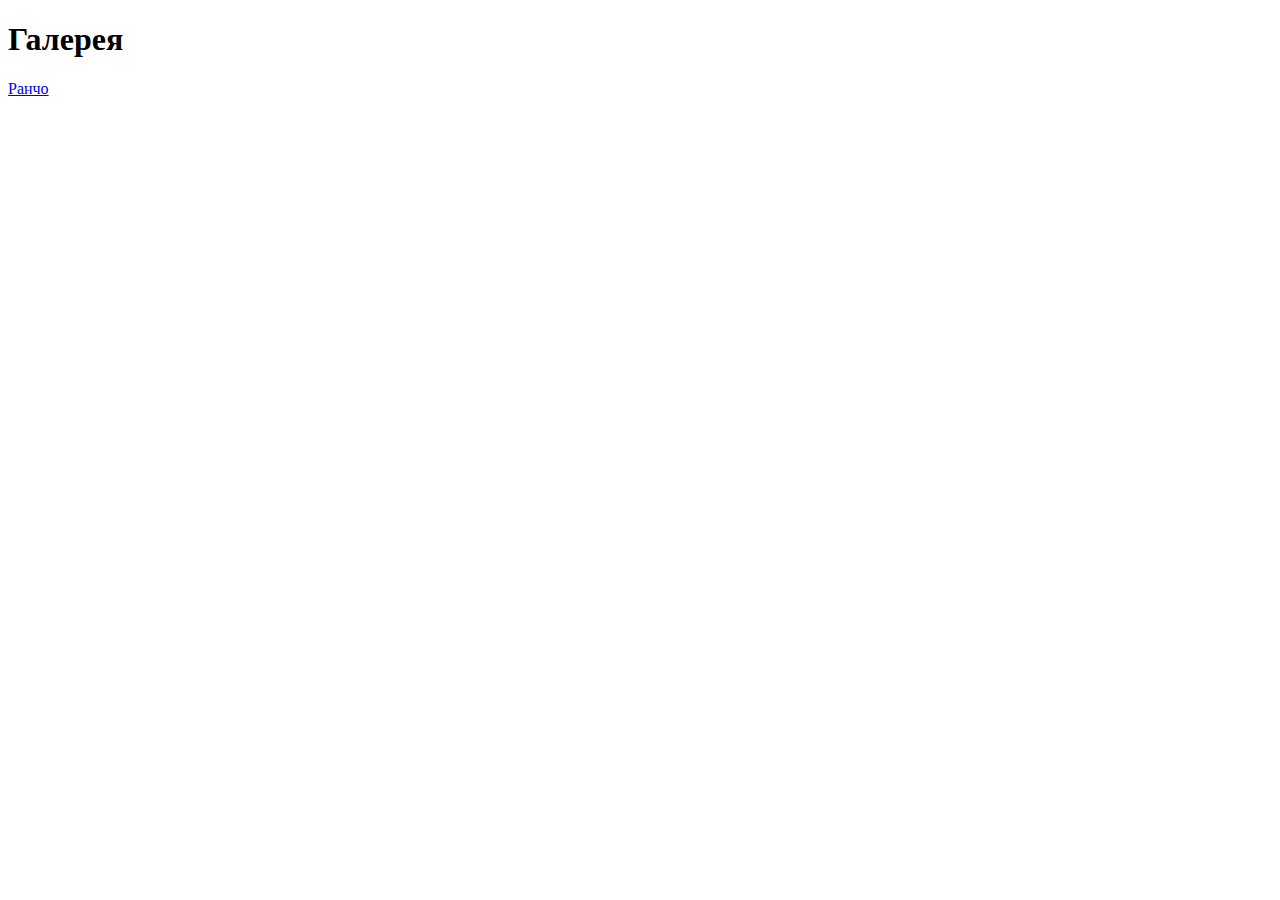
==== gallery.html @ e98c0741 "Sample code" ====
<!DOCTYPE html>
<html lang="en">
<head>
    <meta charset="UTF-8">
    <meta name="viewport" content="width=device-width, initial-scale=1.0">
    <meta http-equiv="X-UA-Compatible" content="ie=edge">
    <title>Gallery HTML</title>
</head>
<body>
    <header>
        <nav>
        <h1>Галерея</h1>
            <a href="index.html">Ранчо<a>
        </nav>
    </header>

</body>
</html>
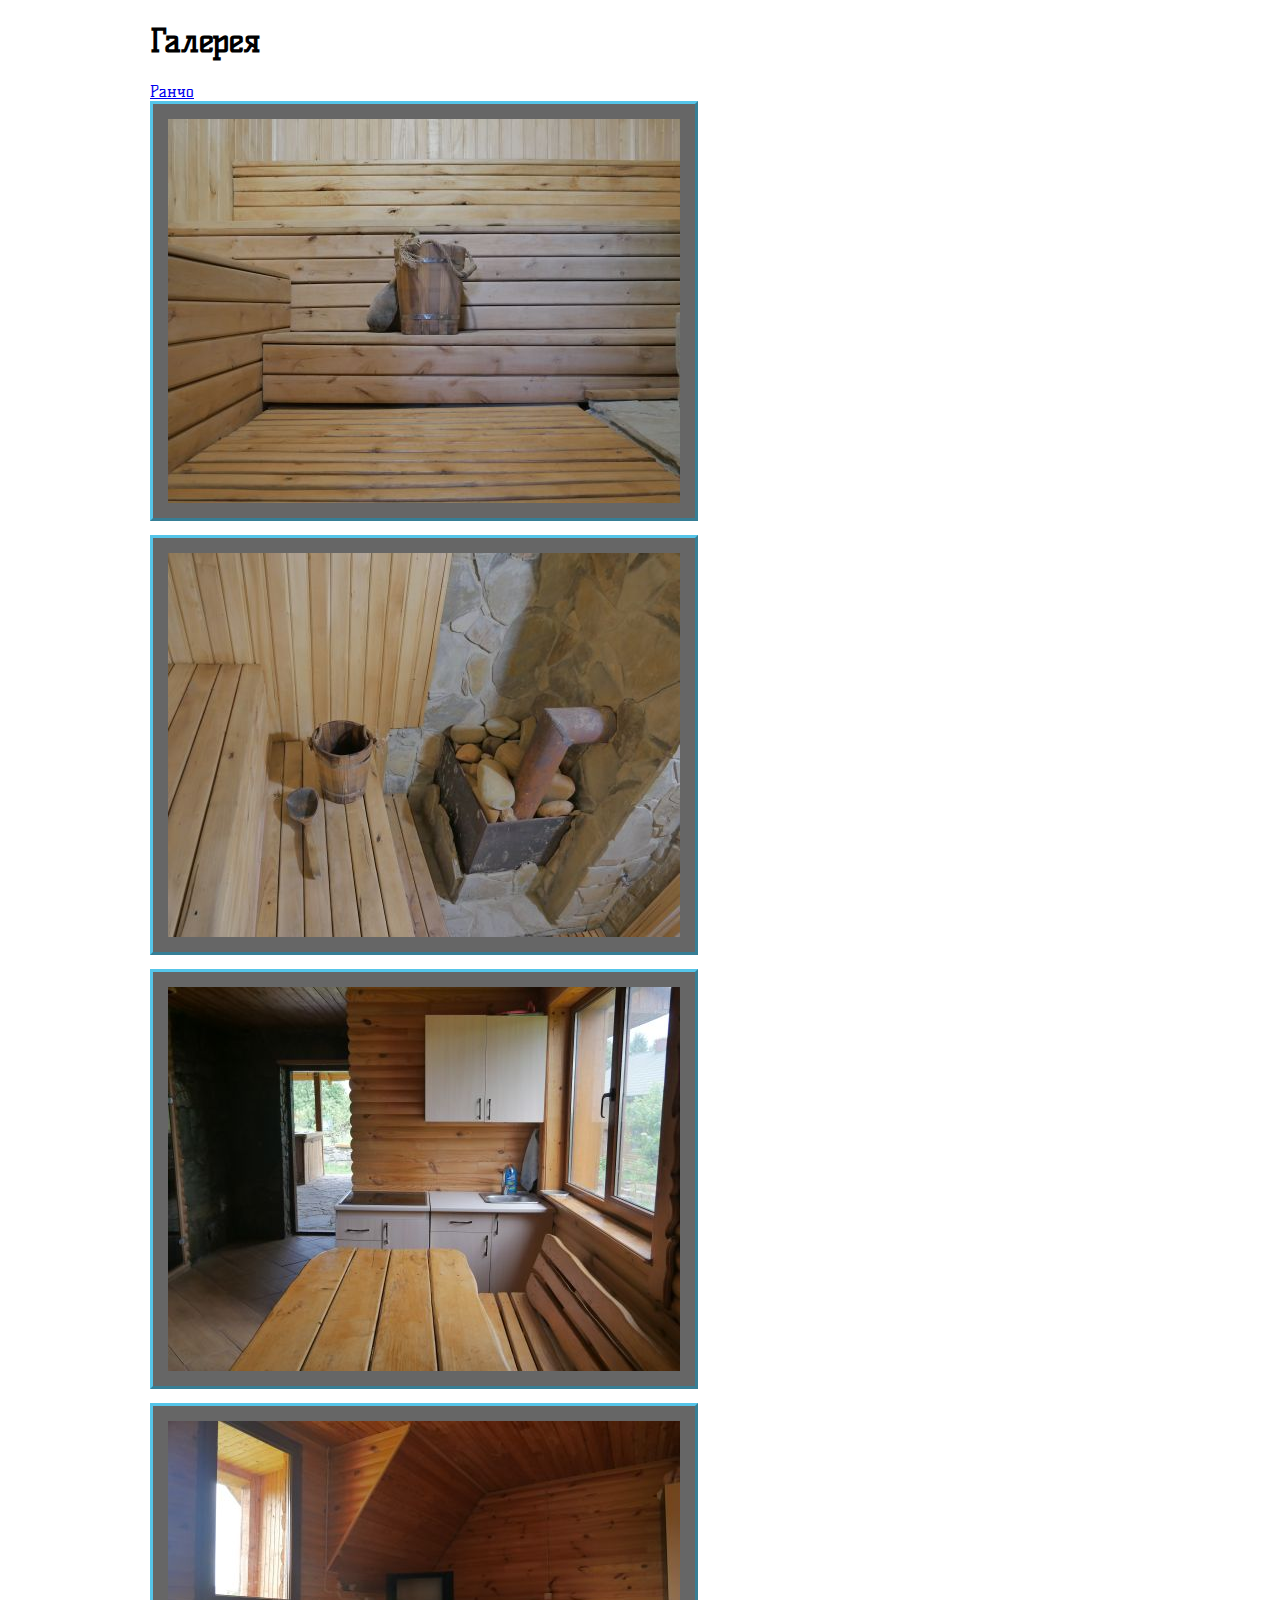
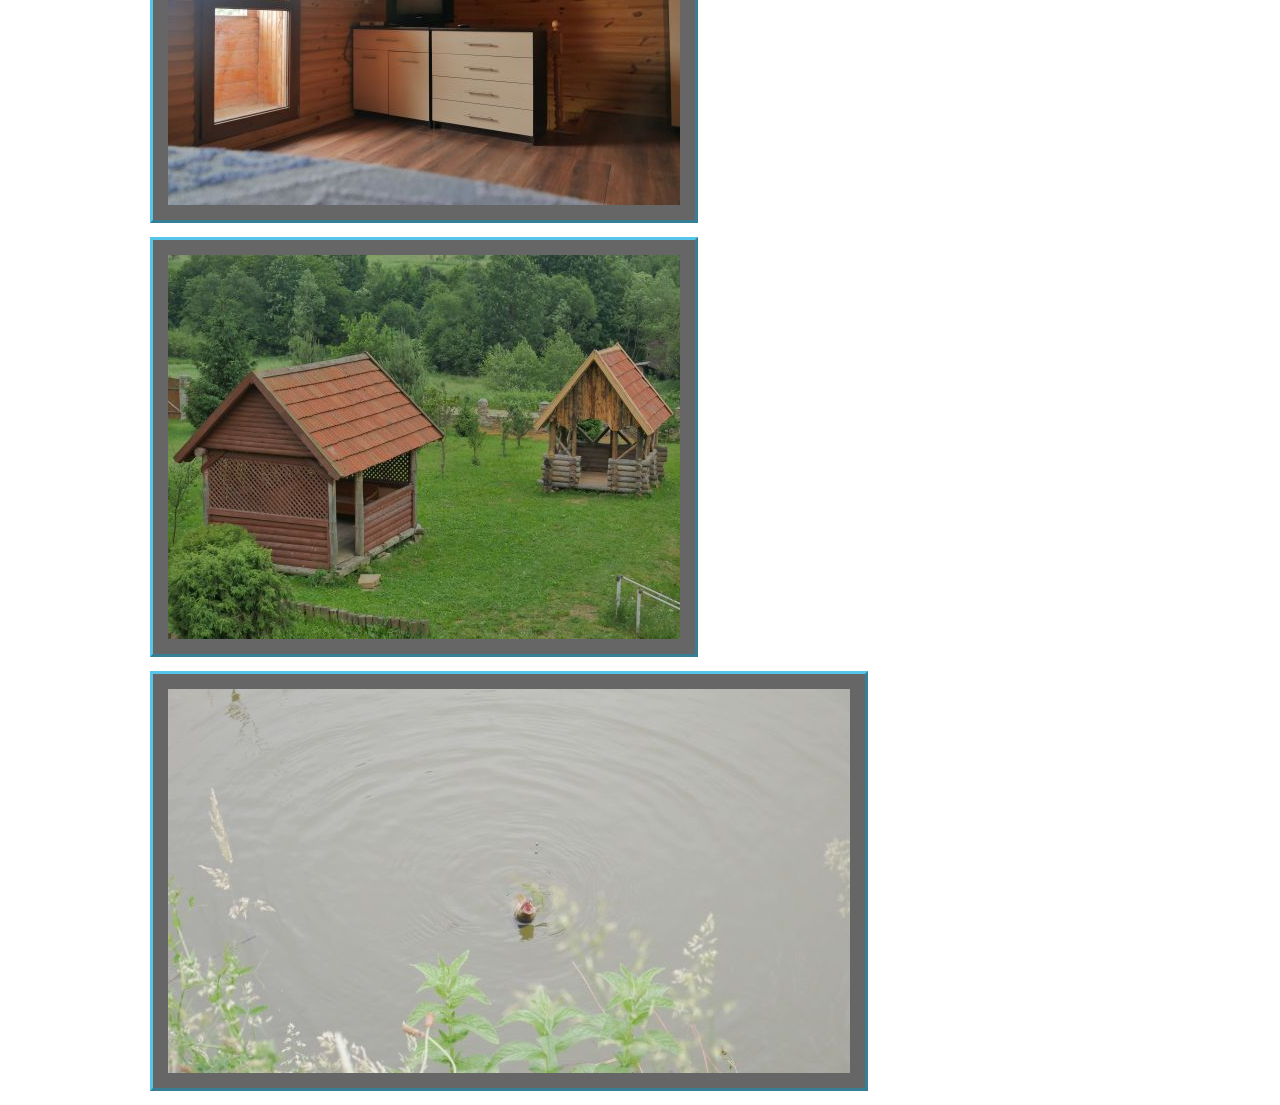
==== commit 71f78c60: "Sample code" ====
--- a/gallery.html
+++ b/gallery.html
@@ -1,18 +1,34 @@
 <!DOCTYPE html>
-<html lang="en">
+<html lang="uk">
 <head>
     <meta charset="UTF-8">
     <meta name="viewport" content="width=device-width, initial-scale=1.0">
     <meta http-equiv="X-UA-Compatible" content="ie=edge">
     <title>Gallery HTML</title>
+    <link rel="stylesheet" href="css/gallery.css">
 </head>
 <body>
     <header>
         <nav>
-        <h1>Галерея</h1>
+        <h1 id="gallery">Галерея</h1>
             <a href="index.html">Ранчо<a>
+
         </nav>
     </header>
+    <section>
+        <img src="img/to_the_sauna.jpg" alt="Сауна всередині">
+        <br>
+        <img src="img/stone_stove.jpg" alt="Пічка у сауні">
+        <br>
+        <img src="img/kitchen.jpg" alt="Кухня">
+        <br>
+        <img src="img/room.jpg" alt="Кімната">
+        <br>
+        <img src="img/gazebo.jpg" alt="Альтанка">
+        <br>
+        <img src="img/fish_in_the_lake.jpg" alt="Риба в озері">
+        <br>
+</section>
 
 </body>
 </html>--- a/css/gallery.css
+++ b/css/gallery.css
@@ -0,0 +1,23 @@
+@import url('https://fonts.googleapis.com/css?family=Kelly+Slab&display=swap');
+:root {
+    --accent-color: #08520c;
+    --main-color: black;
+    font-family: 'Kelly Slab', cursive;
+    scroll-behavior: smooth;
+}
+body {
+    max-width: 980px;
+    margin: auto;
+}
+img {
+    border: 3px outset #55c5e9;
+    padding: 15px; 
+    background: #666; 
+    margin-right: 10px;
+    margin-bottom: 10px;
+}
+
+
+
+
+
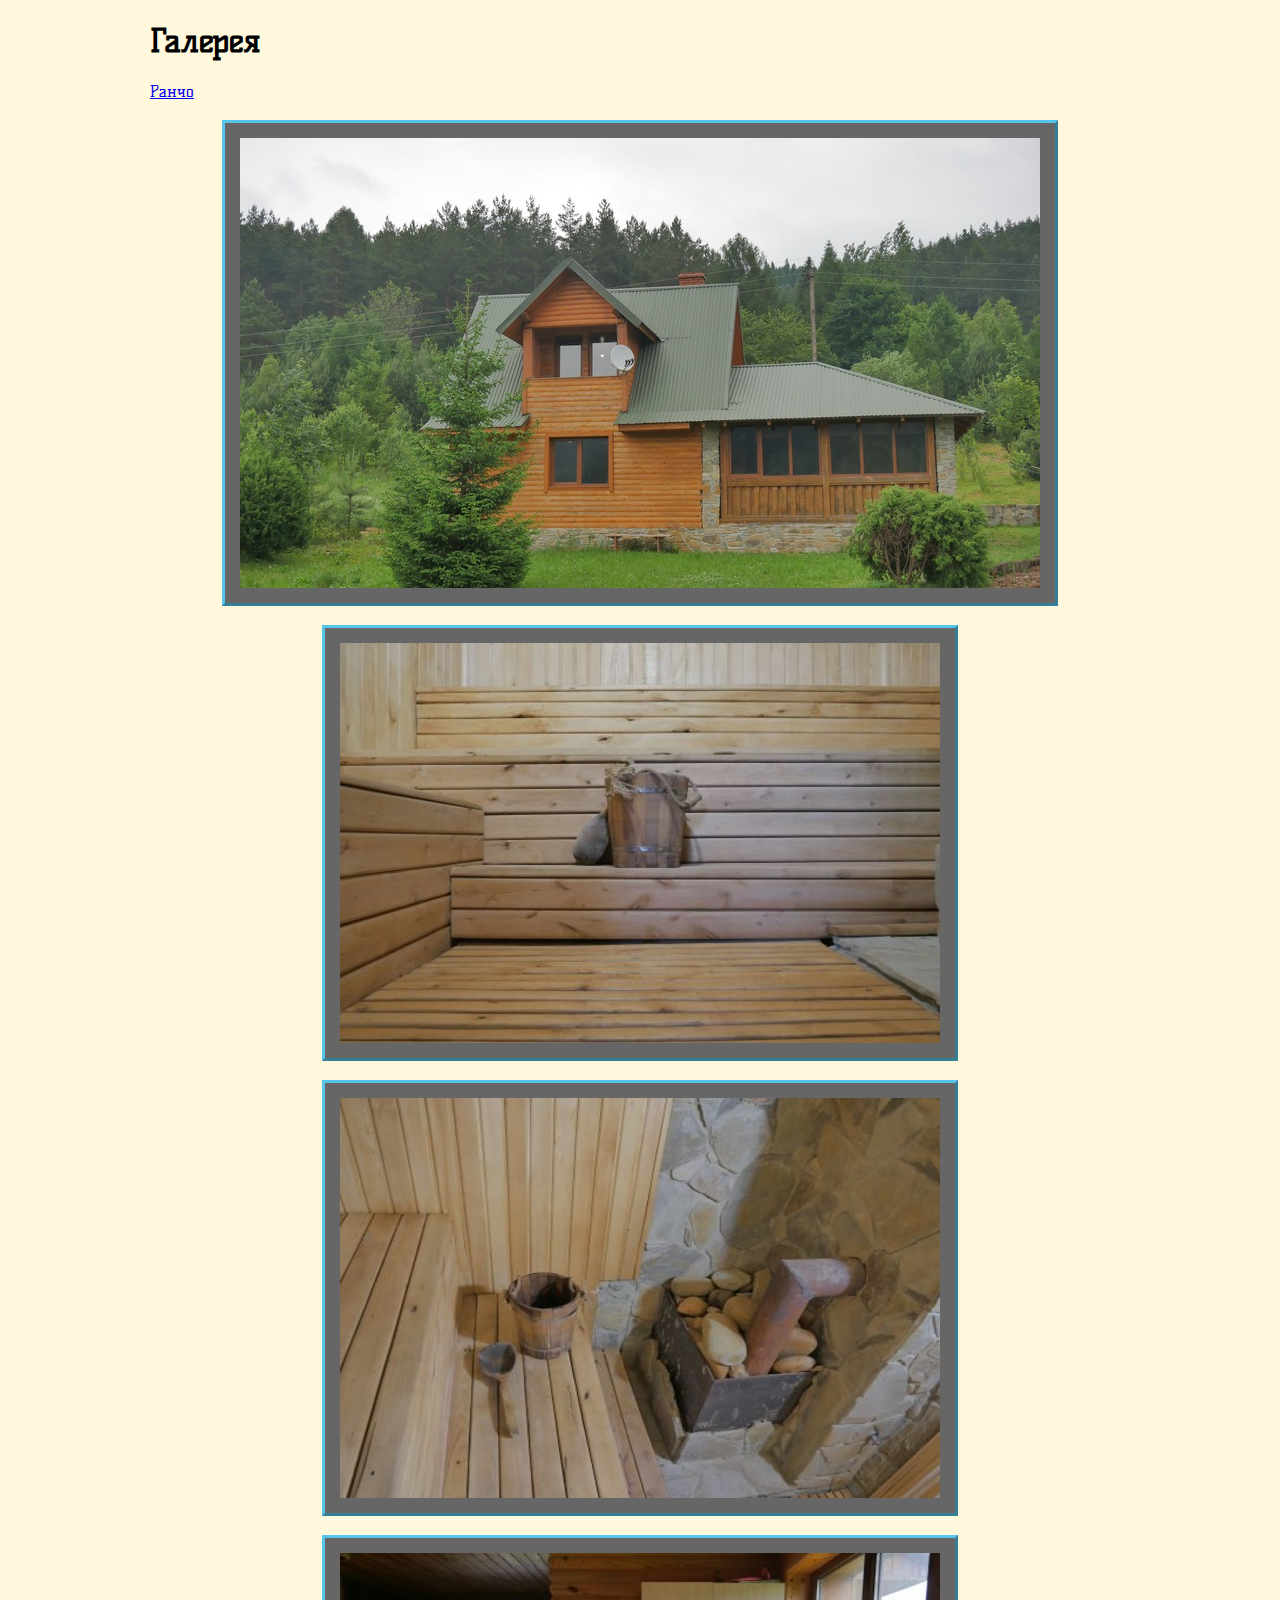
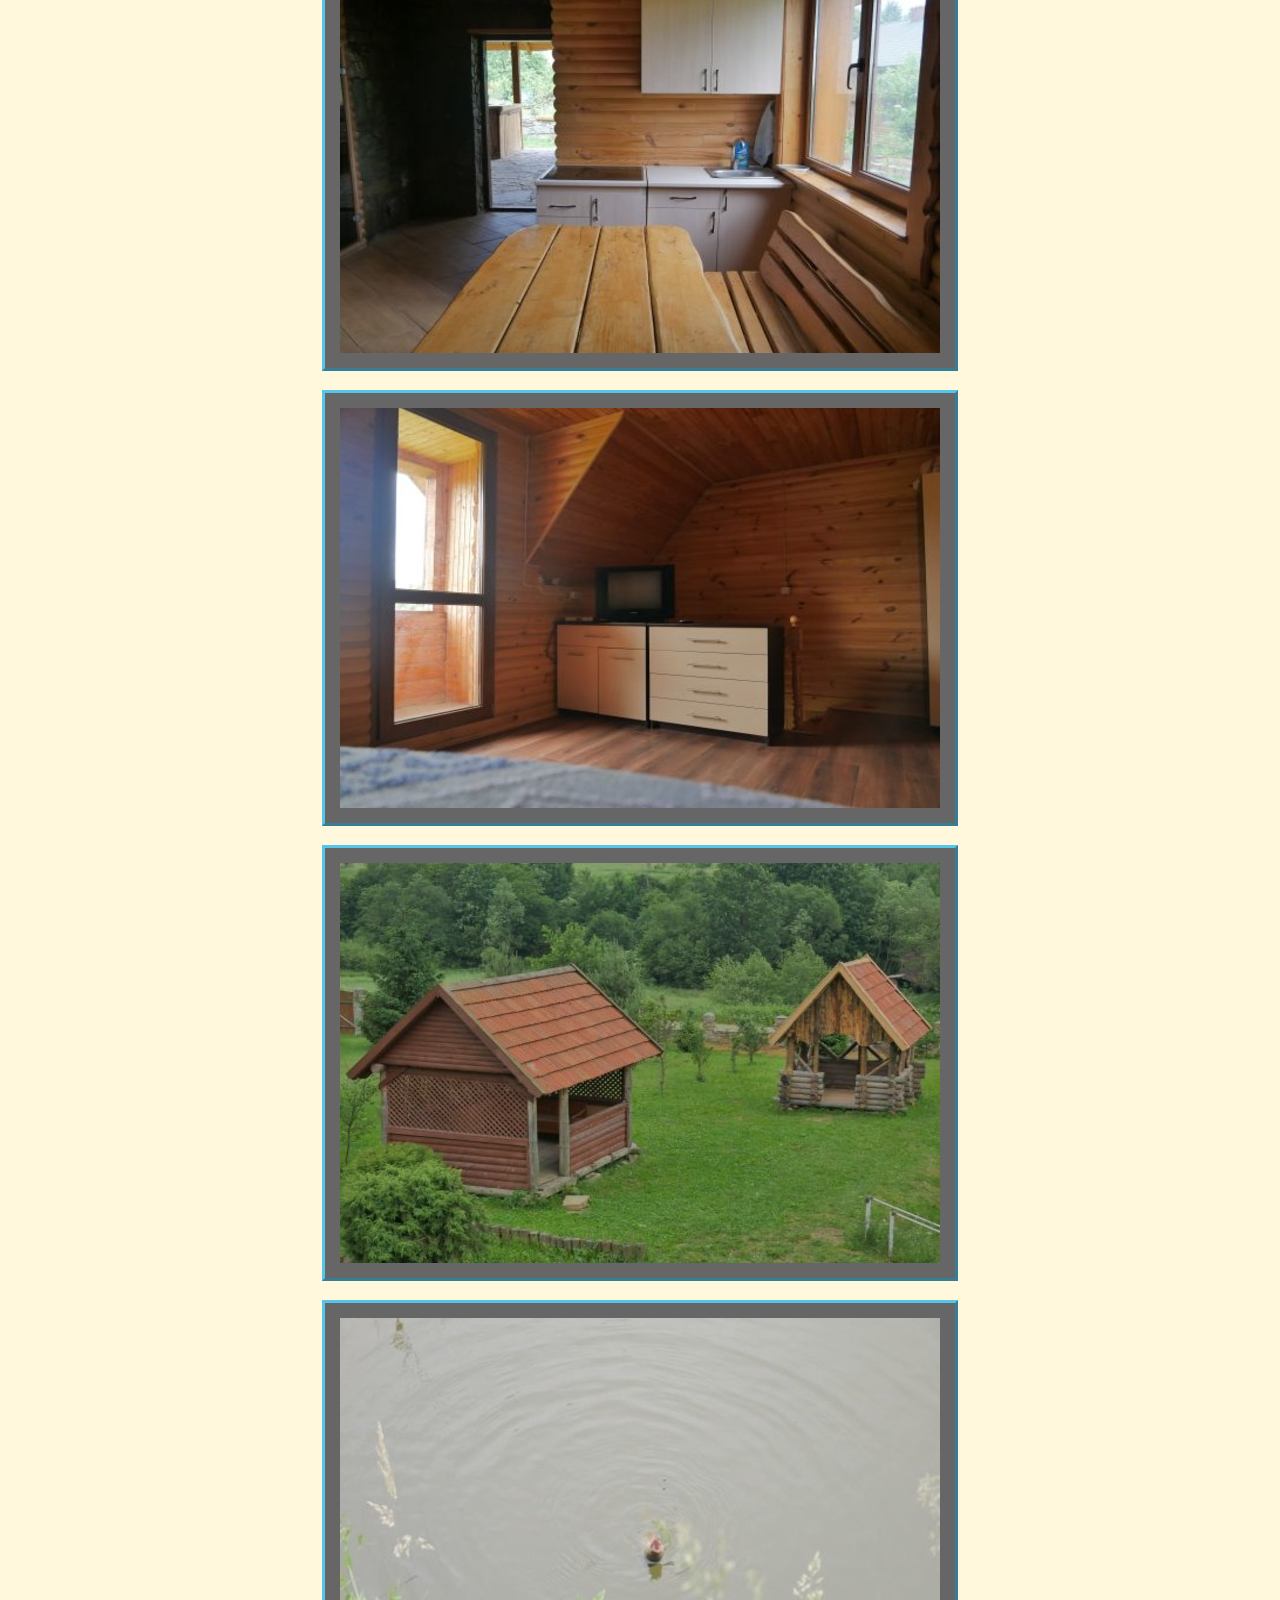
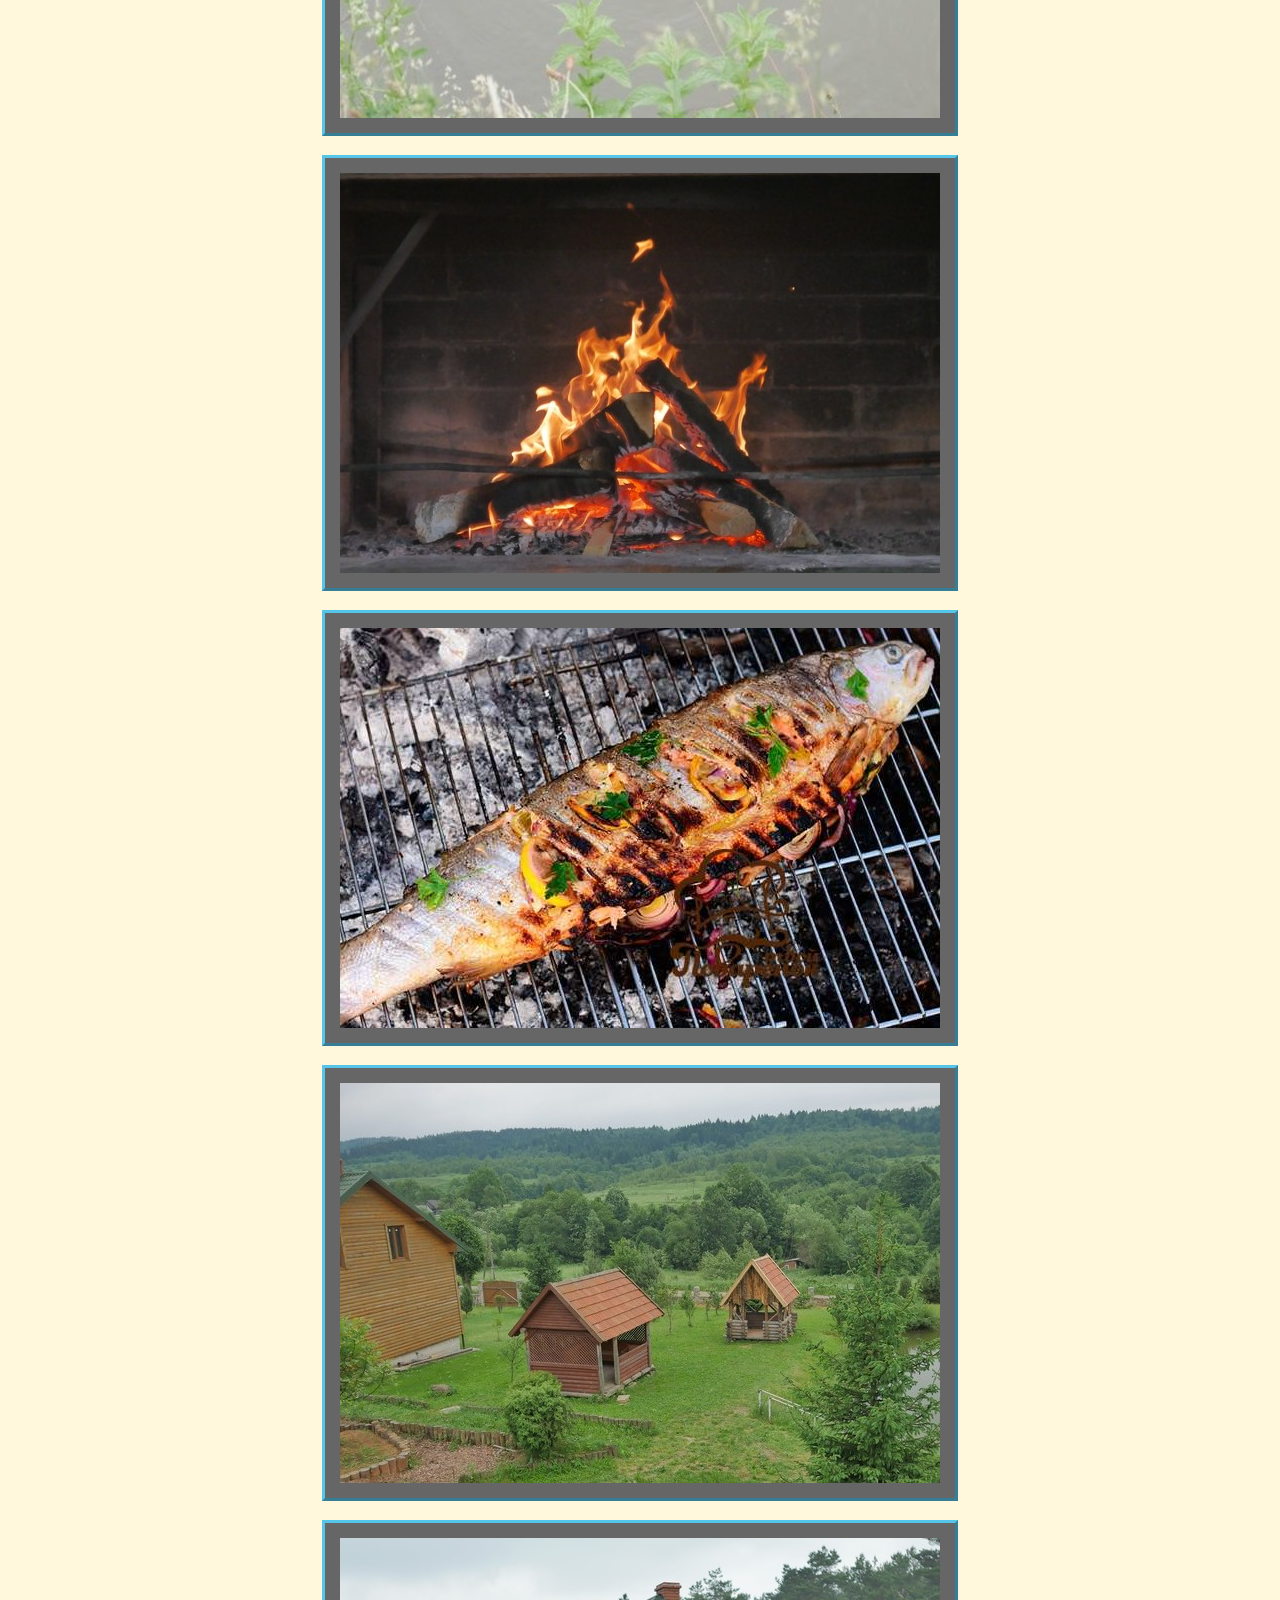
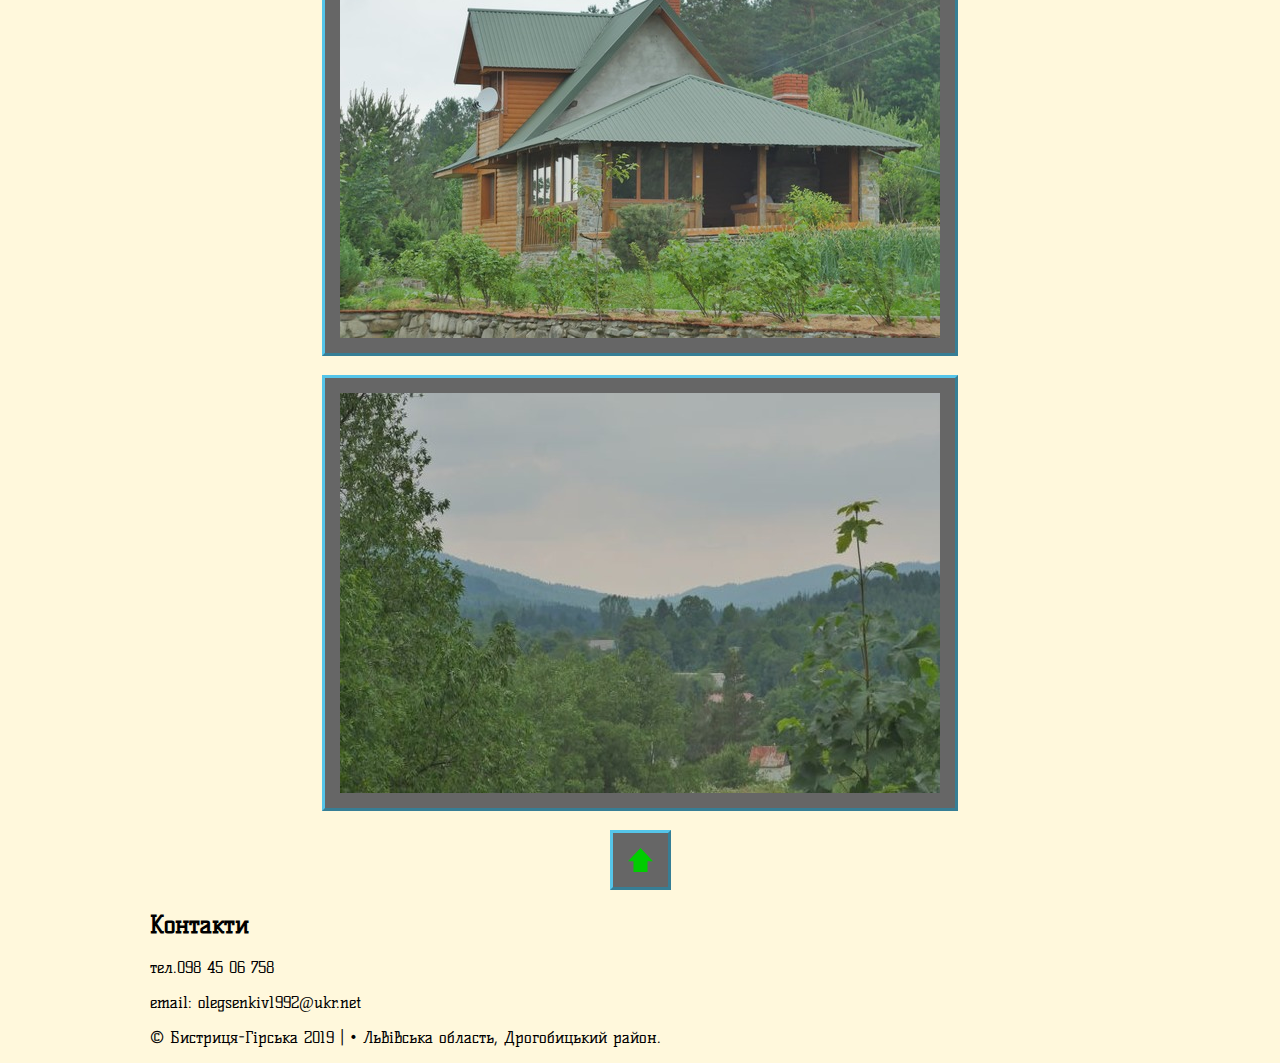
==== commit 43d1688a: "Sample code" ====
--- a/gallery.html
+++ b/gallery.html
@@ -11,24 +11,44 @@
     <header>
         <nav>
         <h1 id="gallery">Галерея</h1>
-            <a href="index.html">Ранчо<a>
-
+            <a href="index.html">Ранчо</a>
         </nav>
     </header>
-    <section>
-        <img src="img/to_the_sauna.jpg" alt="Сауна всередині">
+        <section>
+        <div class="img">
+            <br>
+            <img src="img/rancho.jpg" alt="Котедж">
+            <br>
+            <img src="img/to_the_sauna.jpg" alt="Сауна всередині">
+            <br>
+            <img src="img/stone_stove.jpg" alt="Пічка у сауні">
+            <br>
+            <img src="img/kitchen.jpg" alt="Кухня">
+            <br>
+            <img src="img/room.jpg" alt="Кімната">
+            <br>
+            <img src="img/gazebo.jpg" alt="Альтанка">
+            <br>
+            <img src="img/fish_in_the_lake.jpg" alt="Риба в озері">
+            <br>
+            <img src="img/brazier.jpg" alt="Мангал">
+            <br>
+            <img src="img/fish.jpg" alt="Риба на мангалі">
+            <br>
+            <img src="img/lake.jpg" alt="Озеро">
+            <br>
+            <img src="img/villa.jpg" alt="Котедж з іншого ракурсу">
+            <br>
+            <img src="img/mountains.jpg" alt="Гори">
+        </div>
+        </section>
+    <footer>
         <br>
-        <img src="img/stone_stove.jpg" alt="Пічка у сауні">
-        <br>
-        <img src="img/kitchen.jpg" alt="Кухня">
-        <br>
-        <img src="img/room.jpg" alt="Кімната">
-        <br>
-        <img src="img/gazebo.jpg" alt="Альтанка">
-        <br>
-        <img src="img/fish_in_the_lake.jpg" alt="Риба в озері">
-        <br>
-</section>
-
+        <a href="#top"><img src="img/up-arrow.svg" width="25" alt="arrow up"></a>
+        <h2 id="contacts">Контакти</h2>
+        <p>тел.098 45 06 758 </p>
+        <p>email: olegsenkiv1992@ukr.net</p>
+        <p>© Бистриця-Гірська 2019 | • Львівська область, Дрогобицький район.</p>
+    </footer>
 </body>
 </html>--- a/css/gallery.css
+++ b/css/gallery.css
@@ -5,16 +5,21 @@
     font-family: 'Kelly Slab', cursive;
     scroll-behavior: smooth;
 }
+header nav {
+    margin: auto;
+
+}
 body {
     max-width: 980px;
     margin: auto;
+    background-color: cornsilk;
 }
 img {
     border: 3px outset #55c5e9;
-    padding: 15px; 
-    background: #666; 
-    margin-right: 10px;
-    margin-bottom: 10px;
+    padding: 15px;
+    background: #666;
+    display: block;
+    margin: auto;
 }
 
 
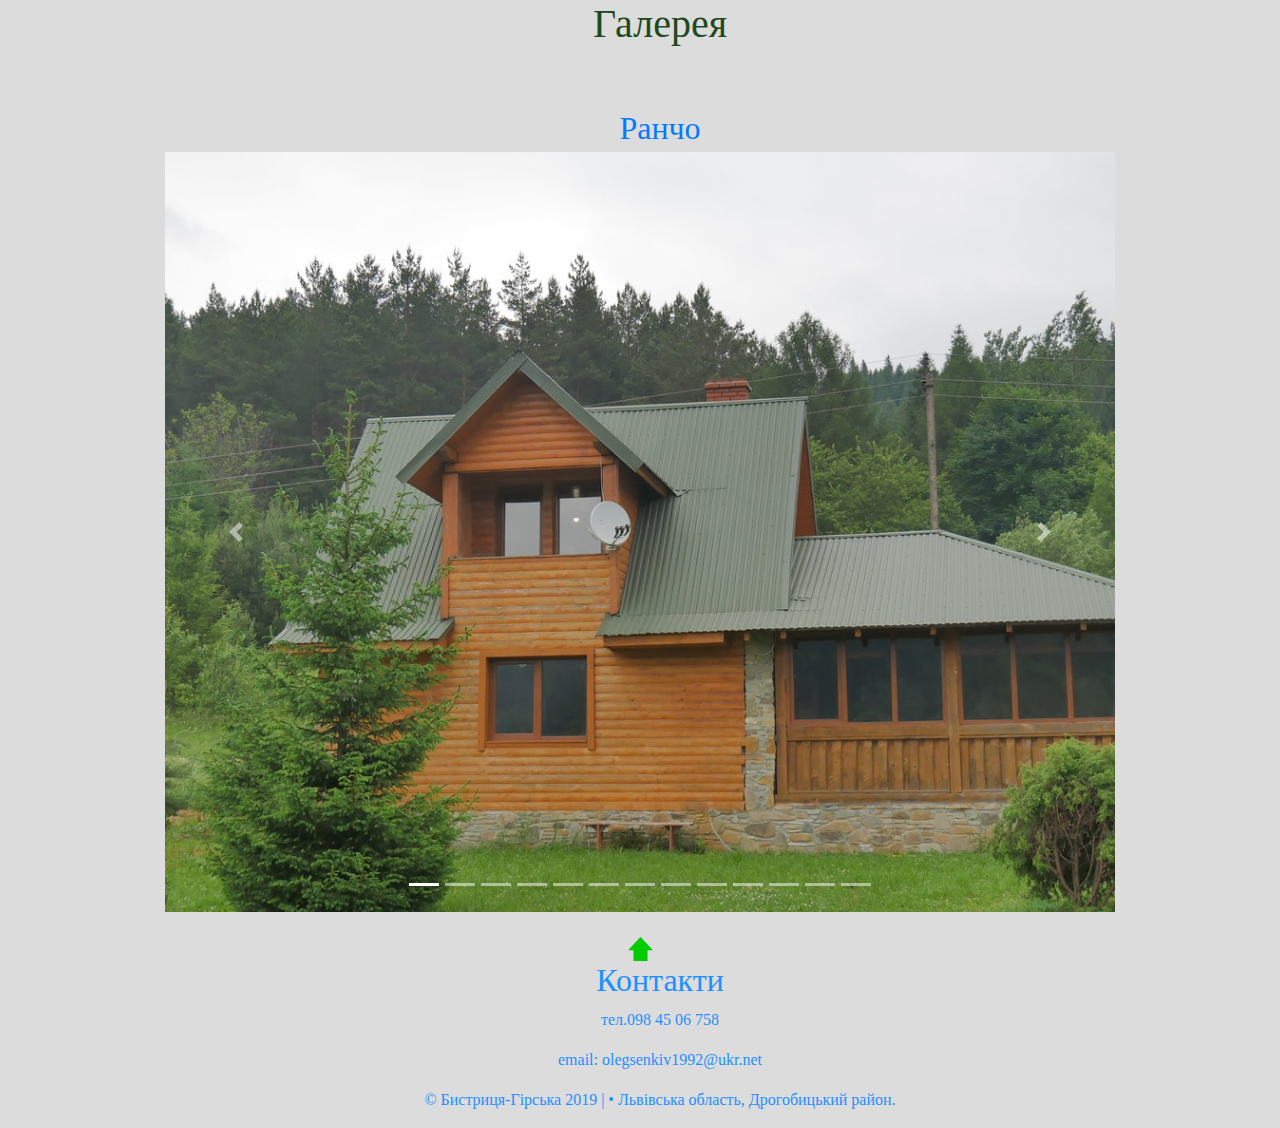
==== commit 57eafcd4: "Sample code" ====
--- a/gallery.html
+++ b/gallery.html
@@ -5,50 +5,94 @@
     <meta name="viewport" content="width=device-width, initial-scale=1.0">
     <meta http-equiv="X-UA-Compatible" content="ie=edge">
     <title>Gallery HTML</title>
+    <link rel="stylesheet" href="https://stackpath.bootstrapcdn.com/bootstrap/4.3.1/css/bootstrap.min.css" integrity="sha384-ggOyR0iXCbMQv3Xipma34MD+dH/1fQ784/j6cY/iJTQUOhcWr7x9JvoRxT2MZw1T" crossorigin="anonymous">
     <link rel="stylesheet" href="css/gallery.css">
 </head>
 <body>
     <header>
-        <nav>
-        <h1 id="gallery">Галерея</h1>
-            <a href="index.html">Ранчо</a>
-        </nav>
+        <div class="gallery">
+            <h1 >Галерея</h1>
+            <br>
+            <nav>
+                <a href="index.html">Ранчо</a>
+            </nav>
+        </div>
+        <div class="container">
+            <div id="carousel-gallery" class="carousel slide" data-ride="carousel">
+                <ol class="carousel-indicators">
+                    <li data-target="#carousel-gallery" data-slide-to="0" class="active"></li>
+                    <li data-target="#carousel-gallery" data-slide-to="1"></li>
+                    <li data-target="#carousel-gallery" data-slide-to="2"></li>
+                    <li data-target="#carousel-gallery" data-slide-to="3"></li>
+                    <li data-target="#carousel-gallery" data-slide-to="4"></li>
+                    <li data-target="#carousel-gallery" data-slide-to="5"></li>
+                    <li data-target="#carousel-gallery" data-slide-to="6"></li>
+                    <li data-target="#carousel-gallery" data-slide-to="7"></li>
+                    <li data-target="#carousel-gallery" data-slide-to="8"></li>
+                    <li data-target="#carousel-gallery" data-slide-to="9"></li>
+                    <li data-target="#carousel-gallery" data-slide-to="10"></li>
+                    <li data-target="#carousel-gallery" data-slide-to="11"></li>
+                    <li data-target="#carousel-gallery" data-slide-to="12"></li>
+                </ol>
+                <div class="carousel-inner">
+                    <div class="carousel-item active">
+                        <img src="img/rancho.jpg" class="d-block w-100" alt="Котедж">
+                    </div>
+                    <div class="carousel-item">
+                        <img src="img/villa.jpg" class="d-block w-100" alt="Котедж з іншого ракурсу">
+                    </div>
+                    <div class="carousel-item">
+                        <img src="img/mountains.jpg" class="d-block w-100" alt="Гори">
+                    </div>
+                    <div class="carousel-item">
+                        <img src="img/lake.jpg" class="d-block w-100" alt="Озеро">
+                    </div>
+                    <div class="carousel-item">
+                        <img src="img/gazebo.jpg" class="d-block w-100" alt="Альтанка">
+                    </div>
+                    <div class="carousel-item">
+                        <img src="img/fish_in_the_lake.jpg" class="d-block w-100" alt="Риба в озері">
+                    </div>
+                    <div class="carousel-item">
+                        <img src="img/brazier.jpg" class="d-block w-100" alt="Мангал">
+                    </div>
+                    <div class="carousel-item">
+                        <img src="img/fish.jpg" class="d-block w-100" alt="Риба на мангалі">
+                    </div>
+                    <div class="carousel-item">
+                        <img src="img/to_the_sauna.jpg" class="d-block w-100" alt="Сауна всередині">
+                    </div>
+                    <div class="carousel-item">
+                        <img src="img/stone_stove.jpg" class="d-block w-100" alt="Пічка у сауні">
+                    </div>
+                    <div class="carousel-item">
+                        <img src="img/kitchen.jpg" class="d-block w-100" alt="Кухня">
+                    </div>
+                    <div class="carousel-item">
+                        <img src="img/room.jpg" class="d-block w-100" alt="Кімната">
+                    </div>
+                </div>
+                <a class="carousel-control-prev" href="#carousel-gallery" role="button" data-slide="prev">
+                    <span class="carousel-control-prev-icon" aria-hidden="true"></span>
+                    <span class="sr-only">Previous</span>
+                </a>
+                <a class="carousel-control-next" href="#carousel-gallery" role="button" data-slide="next">
+                    <span class="carousel-control-next-icon" aria-hidden="true"></span>
+                    <span class="sr-only">Next</span>
+                </a>
+            </div>
+        </div>
     </header>
-        <section>
-        <div class="img">
-            <br>
-            <img src="img/rancho.jpg" alt="Котедж">
-            <br>
-            <img src="img/to_the_sauna.jpg" alt="Сауна всередині">
-            <br>
-            <img src="img/stone_stove.jpg" alt="Пічка у сауні">
-            <br>
-            <img src="img/kitchen.jpg" alt="Кухня">
-            <br>
-            <img src="img/room.jpg" alt="Кімната">
-            <br>
-            <img src="img/gazebo.jpg" alt="Альтанка">
-            <br>
-            <img src="img/fish_in_the_lake.jpg" alt="Риба в озері">
-            <br>
-            <img src="img/brazier.jpg" alt="Мангал">
-            <br>
-            <img src="img/fish.jpg" alt="Риба на мангалі">
-            <br>
-            <img src="img/lake.jpg" alt="Озеро">
-            <br>
-            <img src="img/villa.jpg" alt="Котедж з іншого ракурсу">
-            <br>
-            <img src="img/mountains.jpg" alt="Гори">
-        </div>
-        </section>
-    <footer>
+    <footer class="contacts">
         <br>
         <a href="#top"><img src="img/up-arrow.svg" width="25" alt="arrow up"></a>
-        <h2 id="contacts">Контакти</h2>
+        <h2>Контакти</h2>
         <p>тел.098 45 06 758 </p>
         <p>email: olegsenkiv1992@ukr.net</p>
         <p>© Бистриця-Гірська 2019 | • Львівська область, Дрогобицький район.</p>
     </footer>
+    <script src="https://code.jquery.com/jquery-3.3.1.slim.min.js" integrity="sha384-q8i/X+965DzO0rT7abK41JStQIAqVgRVzpbzo5smXKp4YfRvH+8abtTE1Pi6jizo" crossorigin="anonymous"></script>
+    <script src="https://cdnjs.cloudflare.com/ajax/libs/popper.js/1.14.7/umd/popper.min.js" integrity="sha384-UO2eT0CpHqdSJQ6hJty5KVphtPhzWj9WO1clHTMGa3JDZwrnQq4sF86dIHNDz0W1" crossorigin="anonymous"></script>
+    <script src="https://stackpath.bootstrapcdn.com/bootstrap/4.3.1/js/bootstrap.min.js" integrity="sha384-JjSmVgyd0p3pXB1rRibZUAYoIIy6OrQ6VrjIEaFf/nJGzIxFDsf4x0xIM+B07jRM" crossorigin="anonymous"></script>
 </body>
 </html>--- a/css/gallery.css
+++ b/css/gallery.css
@@ -5,24 +5,27 @@
     font-family: 'Kelly Slab', cursive;
     scroll-behavior: smooth;
 }
-header nav {
-    margin: auto;
-
-}
-body {
+body{
     max-width: 980px;
     margin: auto;
-    background-color: cornsilk;
+    background-color: gainsboro;
 }
-img {
-    border: 3px outset #55c5e9;
-    padding: 15px;
-    background: #666;
-    display: block;
+.gallery {
+    font-family: 'Freckle Face', cursive;
+    font-size: 2rem;
+    color: rgb(32, 73, 32);
+    text-indent: 40px;
+    padding: auto;
     margin: auto;
+    text-align: center;
+}
+footer.contacts {
+    font-family: 'Freckle Face', cursive;
+    font-size: 1rem;
+    color: dodgerblue;
+    text-indent: 40px;
+    padding: auto;
+    margin: auto;
+    text-align: center;
 }
 
-
-
-
-
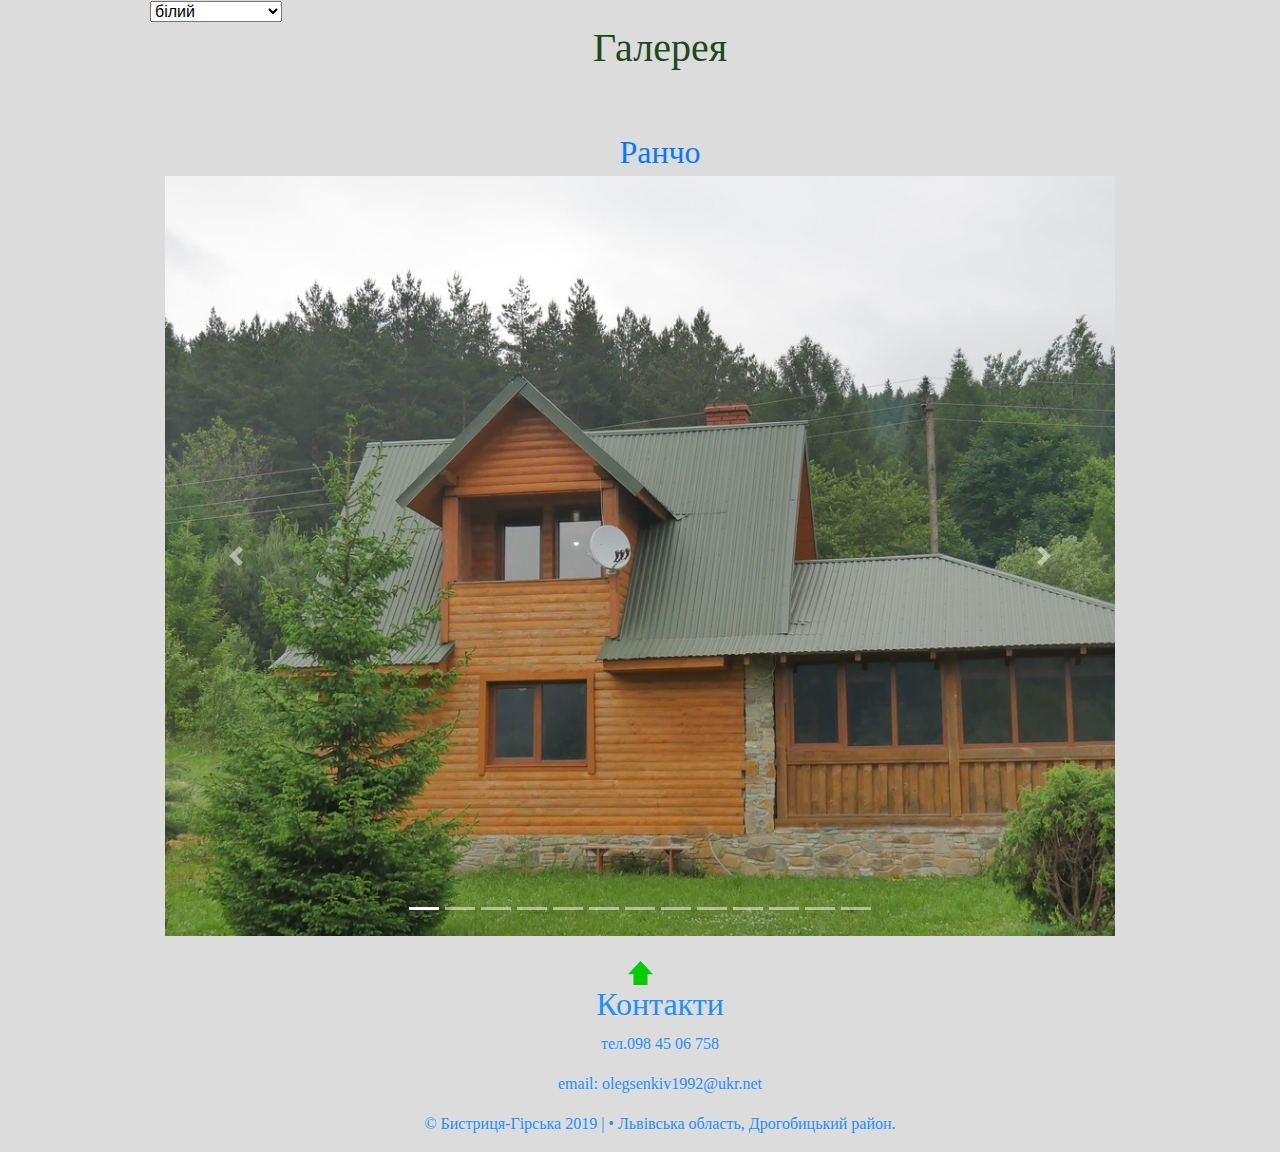
==== commit 1aac52c0: "Sample code" ====
--- a/gallery.html
+++ b/gallery.html
@@ -1,98 +1,120 @@
 <!DOCTYPE html>
 <html lang="uk">
-<head>
-    <meta charset="UTF-8">
-    <meta name="viewport" content="width=device-width, initial-scale=1.0">
-    <meta http-equiv="X-UA-Compatible" content="ie=edge">
-    <title>Gallery HTML</title>
-    <link rel="stylesheet" href="https://stackpath.bootstrapcdn.com/bootstrap/4.3.1/css/bootstrap.min.css" integrity="sha384-ggOyR0iXCbMQv3Xipma34MD+dH/1fQ784/j6cY/iJTQUOhcWr7x9JvoRxT2MZw1T" crossorigin="anonymous">
-    <link rel="stylesheet" href="css/gallery.css">
-</head>
-<body>
-    <header>
-        <div class="gallery">
-            <h1 >Галерея</h1>
+    <head>
+        <meta charset="UTF-8">
+        <meta name="viewport" content="width=device-width, initial-scale=1.0">
+        <meta http-equiv="X-UA-Compatible" content="ie=edge">
+        <title>Gallery HTML</title>
+        <link rel="stylesheet" href="https://stackpath.bootstrapcdn.com/bootstrap/4.3.1/css/bootstrap.min.css" integrity="sha384-ggOyR0iXCbMQv3Xipma34MD+dH/1fQ784/j6cY/iJTQUOhcWr7x9JvoRxT2MZw1T" crossorigin="anonymous">
+        <link rel="stylesheet" href="css/gallery.css">
+    </head>
+    <body>
+        <form>
+            <select name="color" id="backgraund">
+                <option value="white">білий</option>
+                <option value="silver">срібний</option>
+                <option value="whitesmoke">білосніжний</option>
+                <option value="snow">сніжний</option>
+                <option value="grey">сірий</option>
+                <option value="beige">бежевий</option>
+                <option value="tan">засмаглий</option>
+                <option value="slategrey">шиферу</option>
+                <option value="yellowgreen">жовто-зелений</option>
+                <option value="green">зелений</option>
+                <option value="red">червоний</option>
+                <option value="blue">голубий</option>
+            </select>
+        </form>
+        <header>
+            <div class="gallery">
+                <h1>Галерея</h1>
+                <br>
+                <nav>
+                    <a href="index.html">Ранчо</a>
+                </nav>
+            </div>
+            <div class="container">
+                <div id="carousel-gallery" class="carousel slide" data-ride="carousel">
+                    <ol class="carousel-indicators">
+                        <li data-target="#carousel-gallery" data-slide-to="0" class="active"></li>
+                        <li data-target="#carousel-gallery" data-slide-to="1"></li>
+                        <li data-target="#carousel-gallery" data-slide-to="2"></li>
+                        <li data-target="#carousel-gallery" data-slide-to="3"></li>
+                        <li data-target="#carousel-gallery" data-slide-to="4"></li>
+                        <li data-target="#carousel-gallery" data-slide-to="5"></li>
+                        <li data-target="#carousel-gallery" data-slide-to="6"></li>
+                        <li data-target="#carousel-gallery" data-slide-to="7"></li>
+                        <li data-target="#carousel-gallery" data-slide-to="8"></li>
+                        <li data-target="#carousel-gallery" data-slide-to="9"></li>
+                        <li data-target="#carousel-gallery" data-slide-to="10"></li>
+                        <li data-target="#carousel-gallery" data-slide-to="11"></li>
+                        <li data-target="#carousel-gallery" data-slide-to="12"></li>
+                    </ol>
+                    <div class="carousel-inner">
+                        <div class="carousel-item active">
+                            <img src="img/rancho.jpg" class="d-block w-100" alt="Котедж">
+                        </div>
+                        <div class="carousel-item">
+                            <img src="img/villa.jpg" class="d-block w-100" alt="Котедж з іншого ракурсу">
+                        </div>
+                        <div class="carousel-item">
+                            <img src="img/mountains.jpg" class="d-block w-100" alt="Гори">
+                        </div>
+                        <div class="carousel-item">
+                            <img src="img/lake.jpg" class="d-block w-100" alt="Озеро">
+                        </div>
+                        <div class="carousel-item">
+                            <img src="img/gazebo.jpg" class="d-block w-100" alt="Альтанка">
+                        </div>
+                        <div class="carousel-item">
+                            <img src="img/fish_in_the_lake.jpg" class="d-block w-100" alt="Риба в озері">
+                        </div>
+                        <div class="carousel-item">
+                            <img src="img/brazier.jpg" class="d-block w-100" alt="Мангал">
+                        </div>
+                        <div class="carousel-item">
+                            <img src="img/fish.jpg" class="d-block w-100" alt="Риба на мангалі">
+                        </div>
+                        <div class="carousel-item">
+                            <img src="img/to_the_sauna.jpg" class="d-block w-100" alt="Сауна всередині">
+                        </div>
+                        <div class="carousel-item">
+                            <img src="img/stone_stove.jpg" class="d-block w-100" alt="Пічка у сауні">
+                        </div>
+                        <div class="carousel-item">
+                            <img src="img/sauna.jpg" class="d-block w-100" alt="Басейн в сауні">
+                        </div>
+                        <div class="carousel-item">
+                            <img src="img/kitchen.jpg" class="d-block w-100" alt="Кухня">
+                        </div>
+                        <div class="carousel-item">
+                            <img src="img/room.jpg" class="d-block w-100" alt="Кімната">
+                        </div>
+                    </div>
+                    <a class="carousel-control-prev" href="#carousel-gallery" role="button" data-slide="prev">
+                        <span class="carousel-control-prev-icon" aria-hidden="true"></span>
+                        <span class="sr-only">Previous</span>
+                    </a>
+                    <a class="carousel-control-next" href="#carousel-gallery" role="button" data-slide="next">
+                        <span class="carousel-control-next-icon" aria-hidden="true"></span>
+                        <span class="sr-only">Next</span>
+                    </a>
+                </div>
+            </div>
+        </header>
+        <footer class="contacts">
             <br>
-            <nav>
-                <a href="index.html">Ранчо</a>
-            </nav>
-        </div>
-        <div class="container">
-            <div id="carousel-gallery" class="carousel slide" data-ride="carousel">
-                <ol class="carousel-indicators">
-                    <li data-target="#carousel-gallery" data-slide-to="0" class="active"></li>
-                    <li data-target="#carousel-gallery" data-slide-to="1"></li>
-                    <li data-target="#carousel-gallery" data-slide-to="2"></li>
-                    <li data-target="#carousel-gallery" data-slide-to="3"></li>
-                    <li data-target="#carousel-gallery" data-slide-to="4"></li>
-                    <li data-target="#carousel-gallery" data-slide-to="5"></li>
-                    <li data-target="#carousel-gallery" data-slide-to="6"></li>
-                    <li data-target="#carousel-gallery" data-slide-to="7"></li>
-                    <li data-target="#carousel-gallery" data-slide-to="8"></li>
-                    <li data-target="#carousel-gallery" data-slide-to="9"></li>
-                    <li data-target="#carousel-gallery" data-slide-to="10"></li>
-                    <li data-target="#carousel-gallery" data-slide-to="11"></li>
-                    <li data-target="#carousel-gallery" data-slide-to="12"></li>
-                </ol>
-                <div class="carousel-inner">
-                    <div class="carousel-item active">
-                        <img src="img/rancho.jpg" class="d-block w-100" alt="Котедж">
-                    </div>
-                    <div class="carousel-item">
-                        <img src="img/villa.jpg" class="d-block w-100" alt="Котедж з іншого ракурсу">
-                    </div>
-                    <div class="carousel-item">
-                        <img src="img/mountains.jpg" class="d-block w-100" alt="Гори">
-                    </div>
-                    <div class="carousel-item">
-                        <img src="img/lake.jpg" class="d-block w-100" alt="Озеро">
-                    </div>
-                    <div class="carousel-item">
-                        <img src="img/gazebo.jpg" class="d-block w-100" alt="Альтанка">
-                    </div>
-                    <div class="carousel-item">
-                        <img src="img/fish_in_the_lake.jpg" class="d-block w-100" alt="Риба в озері">
-                    </div>
-                    <div class="carousel-item">
-                        <img src="img/brazier.jpg" class="d-block w-100" alt="Мангал">
-                    </div>
-                    <div class="carousel-item">
-                        <img src="img/fish.jpg" class="d-block w-100" alt="Риба на мангалі">
-                    </div>
-                    <div class="carousel-item">
-                        <img src="img/to_the_sauna.jpg" class="d-block w-100" alt="Сауна всередині">
-                    </div>
-                    <div class="carousel-item">
-                        <img src="img/stone_stove.jpg" class="d-block w-100" alt="Пічка у сауні">
-                    </div>
-                    <div class="carousel-item">
-                        <img src="img/kitchen.jpg" class="d-block w-100" alt="Кухня">
-                    </div>
-                    <div class="carousel-item">
-                        <img src="img/room.jpg" class="d-block w-100" alt="Кімната">
-                    </div>
-                </div>
-                <a class="carousel-control-prev" href="#carousel-gallery" role="button" data-slide="prev">
-                    <span class="carousel-control-prev-icon" aria-hidden="true"></span>
-                    <span class="sr-only">Previous</span>
-                </a>
-                <a class="carousel-control-next" href="#carousel-gallery" role="button" data-slide="next">
-                    <span class="carousel-control-next-icon" aria-hidden="true"></span>
-                    <span class="sr-only">Next</span>
-                </a>
-            </div>
-        </div>
-    </header>
-    <footer class="contacts">
-        <br>
-        <a href="#top"><img src="img/up-arrow.svg" width="25" alt="arrow up"></a>
-        <h2>Контакти</h2>
-        <p>тел.098 45 06 758 </p>
-        <p>email: olegsenkiv1992@ukr.net</p>
-        <p>© Бистриця-Гірська 2019 | • Львівська область, Дрогобицький район.</p>
-    </footer>
-    <script src="https://code.jquery.com/jquery-3.3.1.slim.min.js" integrity="sha384-q8i/X+965DzO0rT7abK41JStQIAqVgRVzpbzo5smXKp4YfRvH+8abtTE1Pi6jizo" crossorigin="anonymous"></script>
-    <script src="https://cdnjs.cloudflare.com/ajax/libs/popper.js/1.14.7/umd/popper.min.js" integrity="sha384-UO2eT0CpHqdSJQ6hJty5KVphtPhzWj9WO1clHTMGa3JDZwrnQq4sF86dIHNDz0W1" crossorigin="anonymous"></script>
-    <script src="https://stackpath.bootstrapcdn.com/bootstrap/4.3.1/js/bootstrap.min.js" integrity="sha384-JjSmVgyd0p3pXB1rRibZUAYoIIy6OrQ6VrjIEaFf/nJGzIxFDsf4x0xIM+B07jRM" crossorigin="anonymous"></script>
-</body>
-</html>+            <a href="#top">
+                <img src="img/up-arrow.svg" width="25" alt="arrow up">
+            </a>
+            <h2>Контакти</h2>
+            <p>тел.098 45 06 758 </p>
+            <p>email: olegsenkiv1992@ukr.net</p>
+            <p>© Бистриця-Гірська 2019 | • Львівська область, Дрогобицький район.</p>
+        </footer>
+        <script src="https://code.jquery.com/jquery-3.3.1.slim.min.js" integrity="sha384-q8i/X+965DzO0rT7abK41JStQIAqVgRVzpbzo5smXKp4YfRvH+8abtTE1Pi6jizo" crossorigin="anonymous"></script>
+        <script src="https://cdnjs.cloudflare.com/ajax/libs/popper.js/1.14.7/umd/popper.min.js" integrity="sha384-UO2eT0CpHqdSJQ6hJty5KVphtPhzWj9WO1clHTMGa3JDZwrnQq4sF86dIHNDz0W1" crossorigin="anonymous"></script>
+        <script src="https://stackpath.bootstrapcdn.com/bootstrap/4.3.1/js/bootstrap.min.js" integrity="sha384-JjSmVgyd0p3pXB1rRibZUAYoIIy6OrQ6VrjIEaFf/nJGzIxFDsf4x0xIM+B07jRM" crossorigin="anonymous"></script>
+        <script src="js/gallery.js"></script>
+    </body>
+</html>
